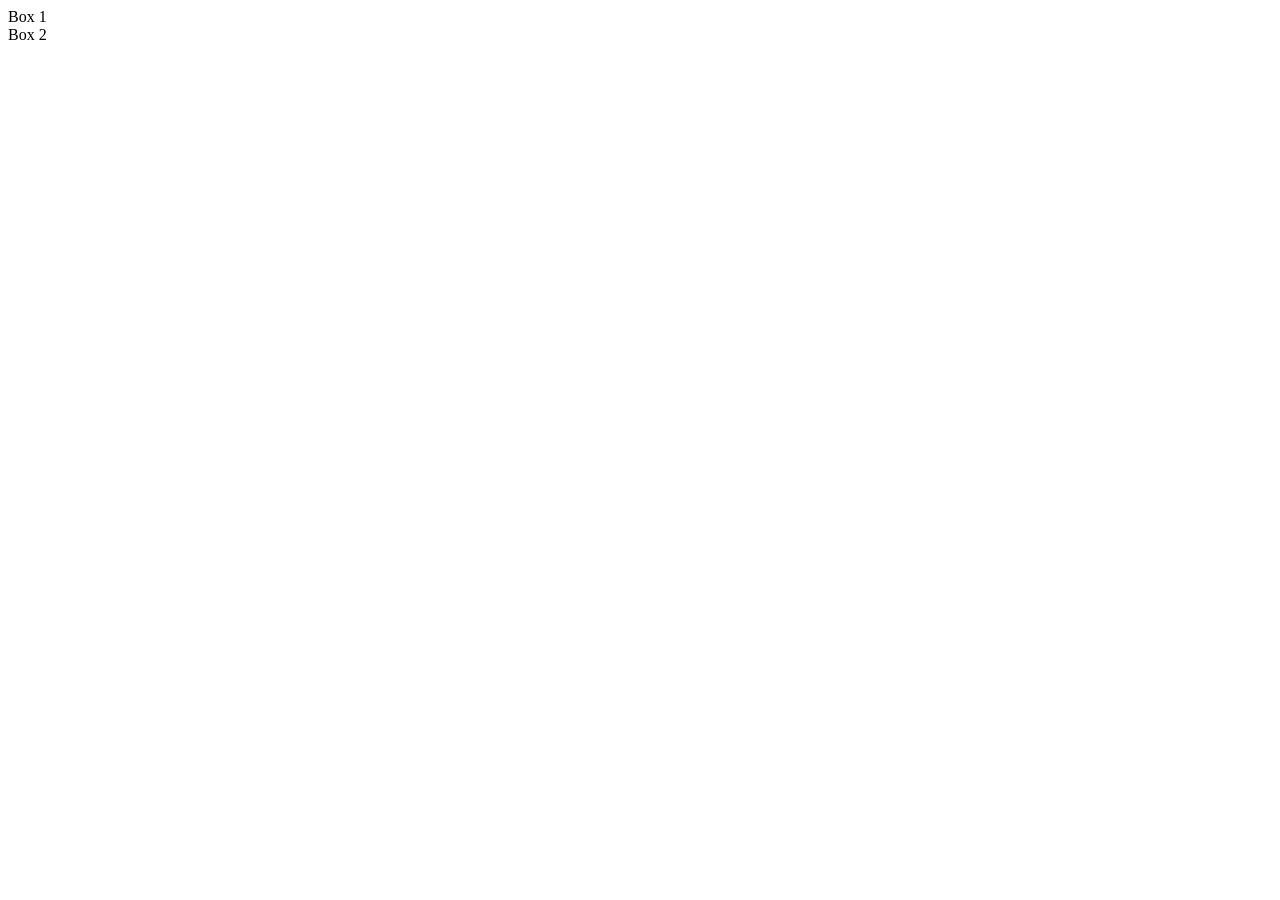
==== week6/boxmodel/index.html @ 15f063ca "updated folder" ====
<!DOCTYPE html>
<html lang="en">
<head>
    <meta charset="UTF-8">
    <meta name="viewport" content="width=device-width, initial-scale=1.0">
    <title>Document</title>
    <link rel="stylesheet" href="style.css">
</head>
<body>
    <div id="wrapper">
        <div id="box1">
            Box 1
        </div>
        <div id="box2">
            Box 2
        </div>
    </div>
</body>
</html>
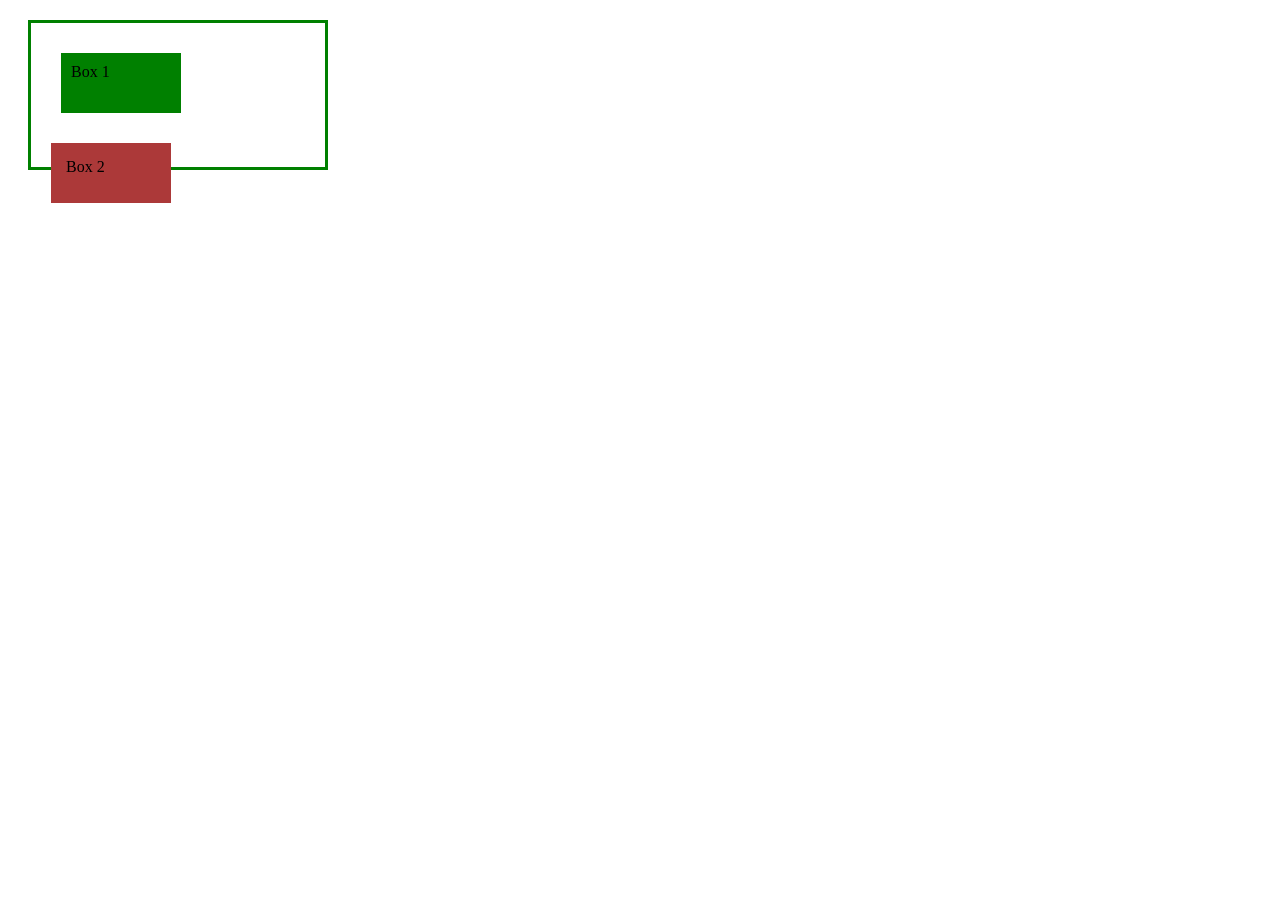
==== commit 6b52559a: "box model" ====
--- a/week6/boxmodel/index.html
+++ b/week6/boxmodel/index.html
@@ -4,7 +4,7 @@
     <meta charset="UTF-8">
     <meta name="viewport" content="width=device-width, initial-scale=1.0">
     <title>Document</title>
-    <link rel="stylesheet" href="style.css">
+    <link rel="stylesheet" href="boxstyle.css">
 </head>
 <body>
     <div id="wrapper">
--- a/week6/boxmodel/boxstyle.css
+++ b/week6/boxmodel/boxstyle.css
@@ -0,0 +1,26 @@
+* {
+    box-sizing: border-box;
+}
+#wrapper {
+    border: solid 3px green;
+    width: 300px;
+    height: 150px;
+    padding: 10px;
+    margin: 20px;
+}
+#box1{
+    height: 60px;
+    width: 120px; 
+    background-color: green;
+    float: left;
+    padding: 10px;
+    margin: 20px;
+}
+#box2 {
+    height: 60px;
+    width: 120px;
+    background-color: rgb(172, 57, 57);
+    float: left;
+    padding: 15px;
+    margin: 10px;
+}
